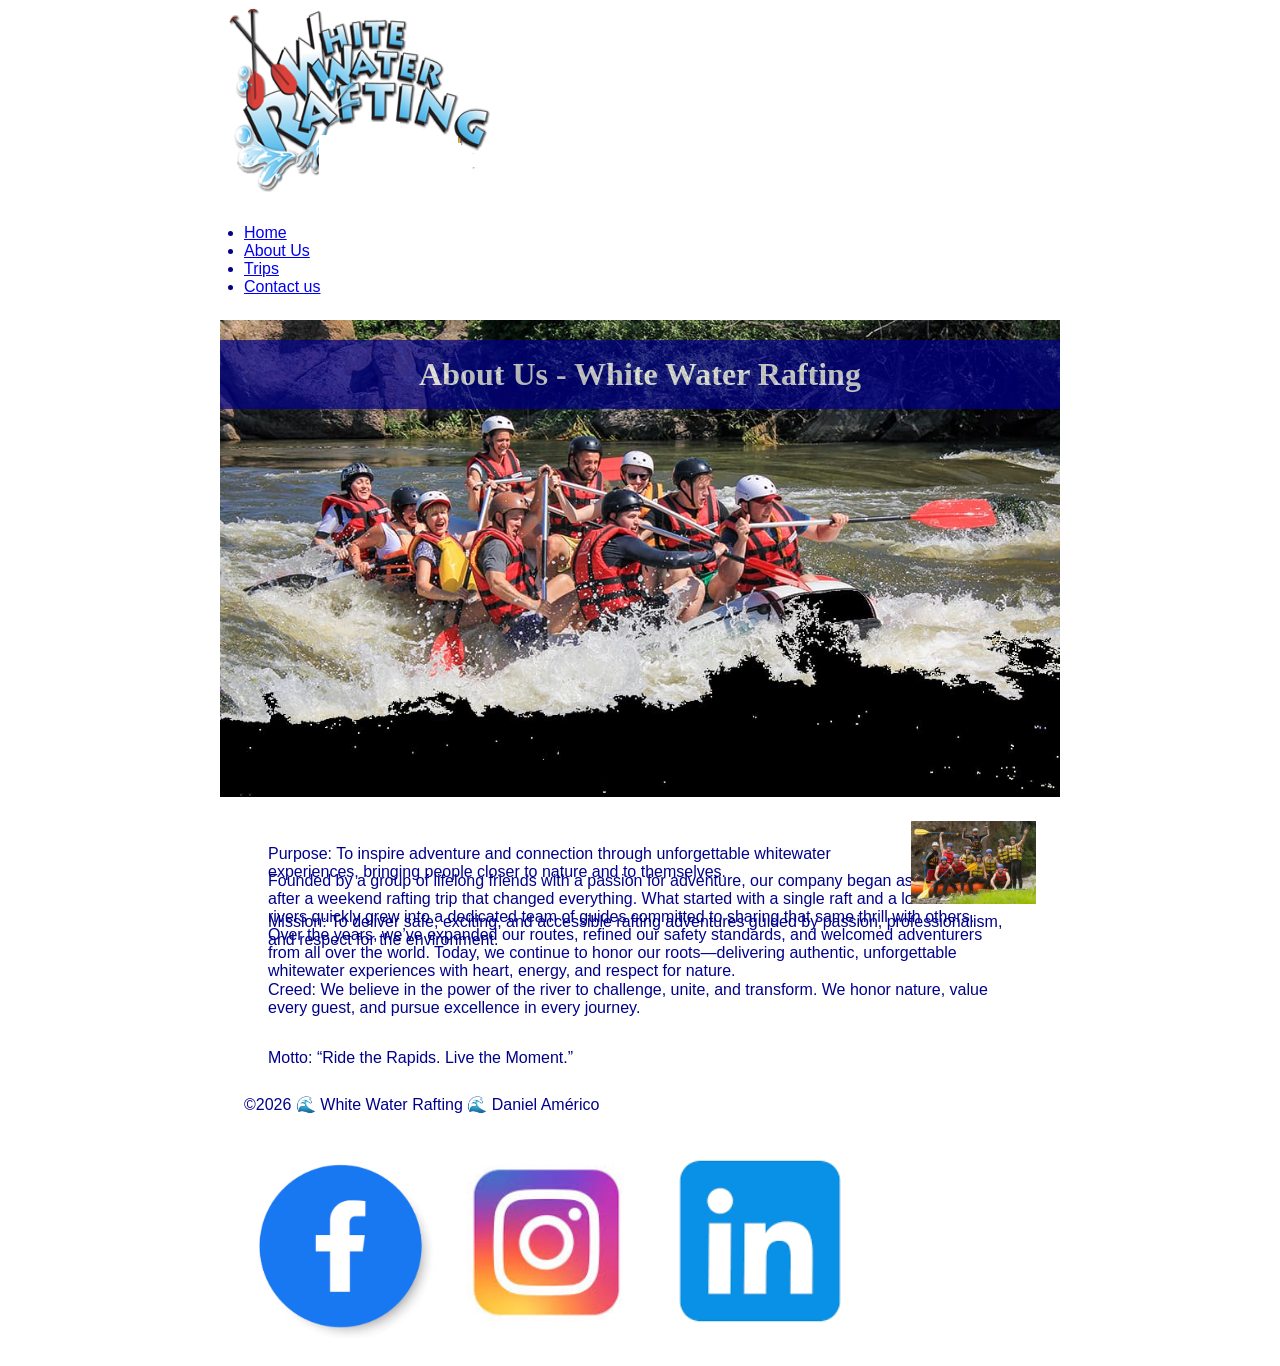
==== wwr/about.html @ 47c006cb "finish week 3 last assigment" ====
<!DOCTYPE html>
<html lang="en">

<head>
    <meta charset="UTF-8">
    <meta name="viewport" content="width=device-width, initial-scale=1.0">
    <title>About Us</title>
    <meta name="description" content="Experience the thrill of whitewater rafting like never before.
Navigate powerful rapids surrounded by breathtaking natural landscapes.
Perfect for adventurers of all levels, from beginners to experts.
Our professional guides ensure safety, excitement, and unforgettable memories.
Get ready to paddle, splash, and conquer the wild waters with us.">
    <meta name="author" content="Daniel Américo">
    <link rel="stylesheet" href="styles/rafting.css">
</head>

<body>
    <header>
        <img src="images/logo.png" alt="rafting logo">
        <nav>
            <ul><!--using ul and li leaves the header as a list one under other-->
                <li><a href="index.html">Home</a></li>
                <li><a href="about.html">About Us</a></li>
                <li><a href="trips.html">Trips</a></li>
                <li><a href="contact.html">Contact us</a></li>
            </ul>
        </nav>
    </header>
    <main>
        <div class="hero">
            <img src="images/rafting-logo-hero.jpg" alt="Rafting background">
            <h1> About Us - White Water Rafting</h1>
            <article>
                <img src="images/happy-client.jpg" alt="Happy client rafting" width="200">
                <p>Purpose:
                    To inspire adventure and connection through unforgettable whitewater
                    experiences, bringing people
                    closer to nature and to themselves.</p>
                <p>Mission:
                    To deliver safe, exciting, and accessible rafting adventures guided by passion,
                    professionalism, and
                    respect for the environment.</p>
                <p>Creed:
                    We believe in the power of the river to challenge, unite, and transform. We
                    honor nature, value
                    every guest, and pursue excellence in every journey.</p>
                <p>Motto:
                    “Ride the Rapids. Live the Moment.”</p>
            </article>
        </div>

        <section>
            <h2>History</h2>
            <p>Founded by a group of lifelong friends with a passion for adventure, our company
                began as a simple
                idea after a weekend rafting trip that changed everything. What started with a
                single raft and a
                love for wild rivers quickly grew into a dedicated team of guides committed to
                sharing that same
                thrill with others. Over the years, we’ve expanded our routes, refined our safety
                standards, and
                welcomed adventurers from all over the world. Today, we continue to honor our
                roots—delivering
                authentic, unforgettable whitewater experiences with heart, energy, and respect for
                nature.</p>
        </section>
        <section>
            <h2>Adventure Awaits You!</h2>
        </section>
    </main>
    <footer>
        <p>©️2026 🌊 White Water Rafting 🌊 Daniel Américo </p>
        <nav class="socialmedia">
            <a href="https://www.facebook.com/daniel.americo.359">
                <img src="images/facebook-logo.png" alt="facebook Logo" width="200">
            </a>
            <a href="https://www.instagram.com/d_.americo/">
                <img src="images/instagram-logo.png" alt="Instagram Logo" width="200">
            </a>
            <a href="https://www.linkedin.com/in/daniel-am%C3%A9rico-a589a31b2/" width="200">
                <img src="images/linkdin-logo.png" alt="Linkdin Logo">
            </a>
        </nav>
    </footer>
</body>

</html>
---- wwr/styles/rafting.css ----
:root {
    --primary-color: white;
    --secondary-color: lightblue;
    --accent1-color: darkblue;
    --accent2-color: yellow;
    --heading-font: "Times New Roman", "Georgia", serif;
    --body-font: Arial, Helvetica, sans-serif;
}

* {
    margin: 0;
    padding: 0;
    box-sizing: border-box;
}

body {
    font-family: var(--body-font);
    color: var(--accent1-color);
}

header,
main,
footer {
    width: 840px;
    margin: 0 auto;
}

h1,
h2 {
    font-family: var(--heading-font);
    color: var(--primary-color);
}

nav,
p,
section,
article {
    margin: 16px;
    padding: 8px;
}

.socialmedia a {
    text-decoration: none;
}

/* classes */

.hero {
    position: relative;
}

.hero img {
    display: block;
    width: 100%;
    height: auto;
}

/* o . vai direto em uma classe que queremos ou em algum atributo especifico, nesse caso a foto */

h1 {
    position: absolute;
    top: 20px;
    width: 100%;
    padding: 16px;
    text-align: center;
    opacity: 0.7;
    background-color: var(--accent1-color);
    color: #fff;
}

article {
    position: absolute;
}

.hero article img {
    float: right;
    width: 125px;
}
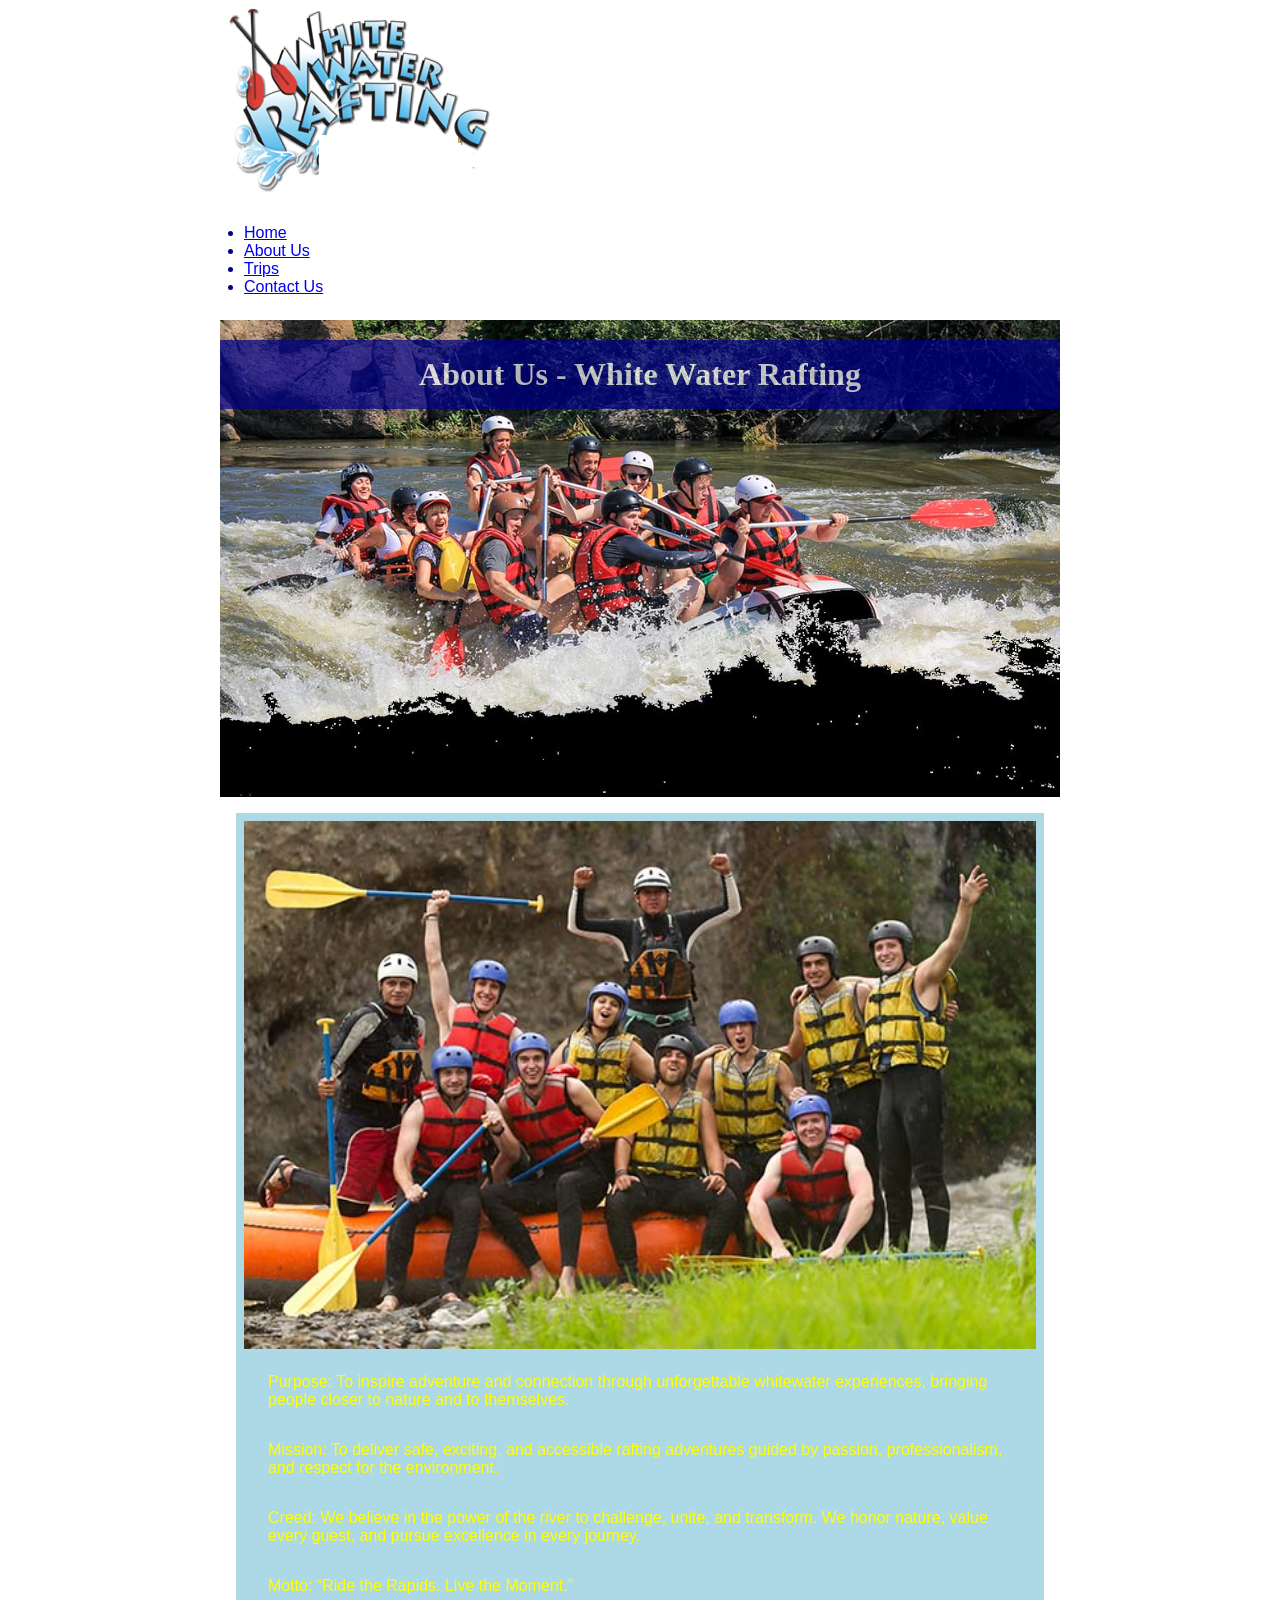
==== commit b88dfce2: "i redo something to fixe some problems" ====
--- a/wwr/about.html
+++ b/wwr/about.html
@@ -5,11 +5,8 @@
     <meta charset="UTF-8">
     <meta name="viewport" content="width=device-width, initial-scale=1.0">
     <title>About Us</title>
-    <meta name="description" content="Experience the thrill of whitewater rafting like never before.
-Navigate powerful rapids surrounded by breathtaking natural landscapes.
-Perfect for adventurers of all levels, from beginners to experts.
-Our professional guides ensure safety, excitement, and unforgettable memories.
-Get ready to paddle, splash, and conquer the wild waters with us.">
+    <meta name="description"
+      content="Experience thrilling whitewater rafting through stunning landscapes. Safe, guided adventures for all levels—paddle, splash, and conquer the rapids.">
     <meta name="author" content="Daniel Américo">
     <link rel="stylesheet" href="styles/rafting.css">
 </head>
@@ -22,7 +19,7 @@
                 <li><a href="index.html">Home</a></li>
                 <li><a href="about.html">About Us</a></li>
                 <li><a href="trips.html">Trips</a></li>
-                <li><a href="contact.html">Contact us</a></li>
+                <li><a href="contact.html">Contact Us</a></li>
             </ul>
         </nav>
     </header>
--- a/wwr/styles/rafting.css
+++ b/wwr/styles/rafting.css
@@ -70,9 +70,11 @@
 
 article {
     position: absolute;
+    color: var(--accent2-color);
+    background-color: var(--secondary-color);
 }
 
-.hero article img {
+.article img {
     float: right;
     width: 125px;
 }
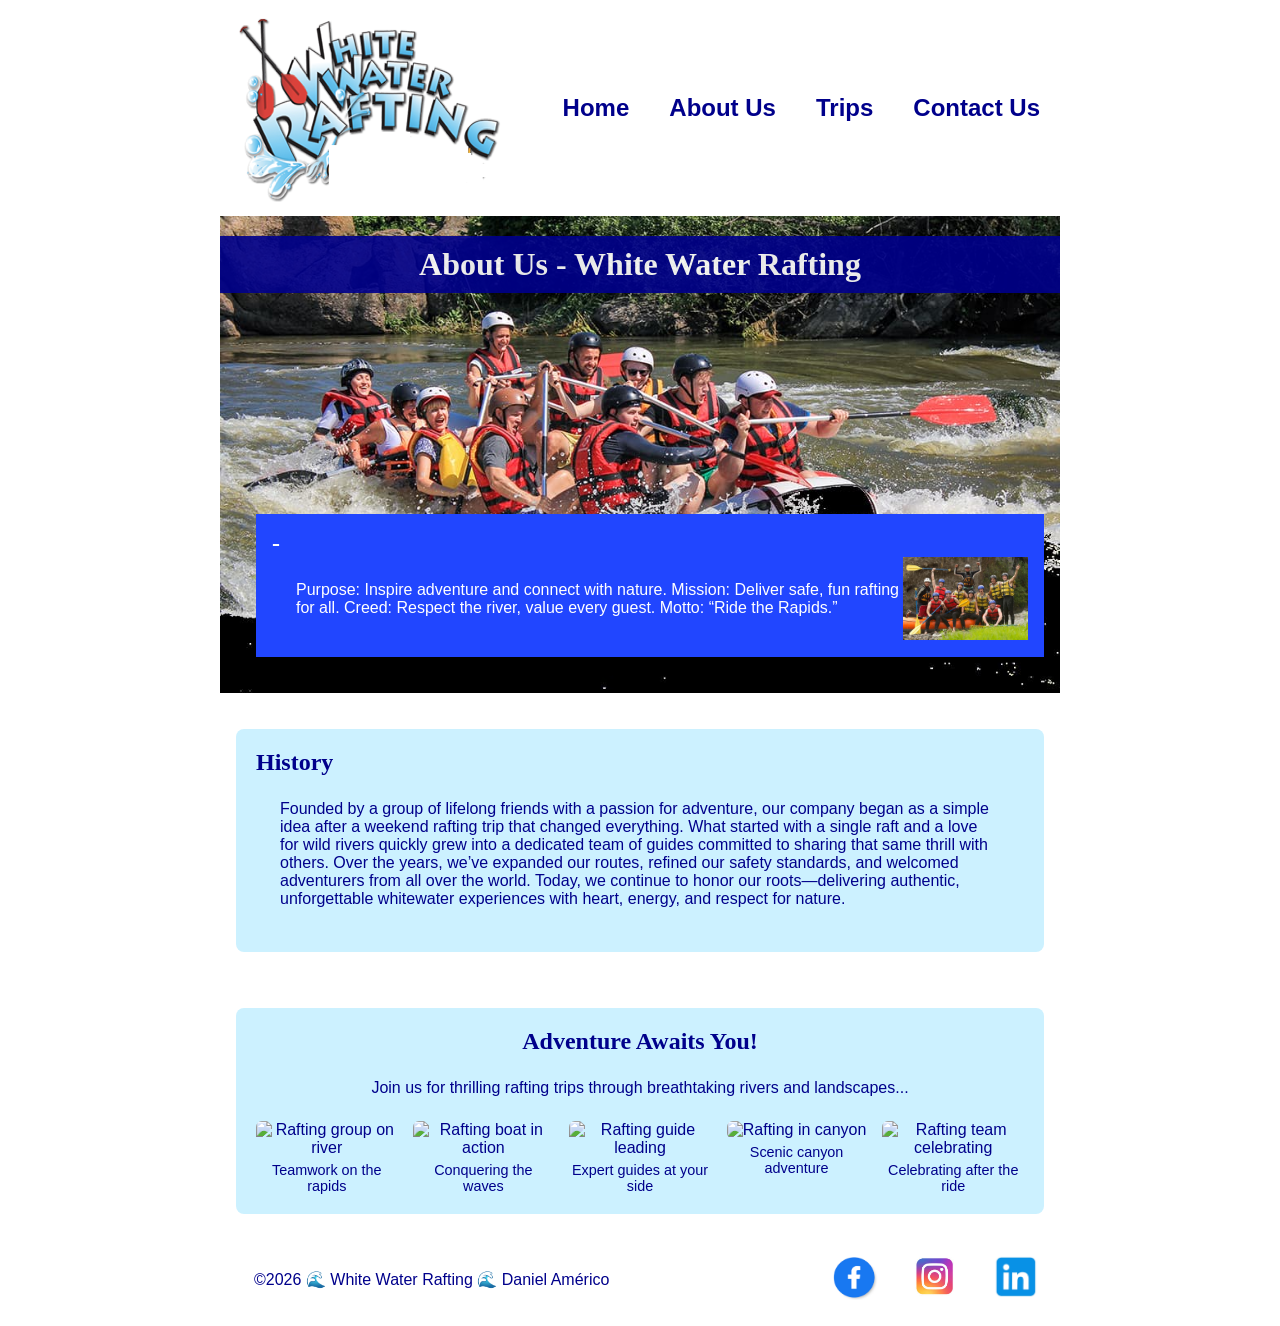
==== commit 0376688b: "make the colors type more standard" ====
--- a/wwr/about.html
+++ b/wwr/about.html
@@ -4,9 +4,9 @@
 <head>
     <meta charset="UTF-8">
     <meta name="viewport" content="width=device-width, initial-scale=1.0">
-    <title>About Us</title>
+    <title>About Us - White Water Rafting</title>
     <meta name="description"
-      content="Experience thrilling whitewater rafting through stunning landscapes. Safe, guided adventures for all levels—paddle, splash, and conquer the rapids.">
+      content="Discover White Water Rafting adventures. Safe, guided trips through stunning rivers for all skill levels.">
     <meta name="author" content="Daniel Américo">
     <link rel="stylesheet" href="styles/rafting.css">
 </head>
@@ -15,7 +15,8 @@
     <header>
         <img src="images/logo.png" alt="rafting logo">
         <nav>
-            <ul><!--using ul and li leaves the header as a list one under other-->
+            <ul>
+                <!--using ul and li leaves the header as a list one under other-->
                 <li><a href="index.html">Home</a></li>
                 <li><a href="about.html">About Us</a></li>
                 <li><a href="trips.html">Trips</a></li>
@@ -28,25 +29,16 @@
             <img src="images/rafting-logo-hero.jpg" alt="Rafting background">
             <h1> About Us - White Water Rafting</h1>
             <article>
+                <h2>-</h2>
                 <img src="images/happy-client.jpg" alt="Happy client rafting" width="200">
-                <p>Purpose:
-                    To inspire adventure and connection through unforgettable whitewater
-                    experiences, bringing people
-                    closer to nature and to themselves.</p>
-                <p>Mission:
-                    To deliver safe, exciting, and accessible rafting adventures guided by passion,
-                    professionalism, and
-                    respect for the environment.</p>
-                <p>Creed:
-                    We believe in the power of the river to challenge, unite, and transform. We
-                    honor nature, value
-                    every guest, and pursue excellence in every journey.</p>
-                <p>Motto:
-                    “Ride the Rapids. Live the Moment.”</p>
+                <p>Purpose: Inspire adventure and connect with nature.
+                    Mission: Deliver safe, fun rafting for all.
+                    Creed: Respect the river, value every guest.
+                    Motto: “Ride the Rapids.”</p>
             </article>
         </div>
 
-        <section>
+        <section class="history">
             <h2>History</h2>
             <p>Founded by a group of lifelong friends with a passion for adventure, our company
                 began as a simple
@@ -61,21 +53,56 @@
                 authentic, unforgettable whitewater experiences with heart, energy, and respect for
                 nature.</p>
         </section>
-        <section>
+        <section class="adventure">
             <h2>Adventure Awaits You!</h2>
+            <p>Join us for thrilling rafting trips through breathtaking rivers and landscapes...</p>
+
+            <div class="adventure-gallery">
+                <figure>
+                    <img
+                      src="https://byui-cse.github.io/wdd130-ww-course/resources/images/rafting65_600.jpg"
+                      alt="Rafting group on river">
+                    <figcaption>Teamwork on the rapids</figcaption>
+                </figure>
+                <figure>
+                    <img
+                      src="https://byui-cse.github.io/wdd130-ww-course/resources/images/rafting47_600.jpg"
+                      alt="Rafting boat in action">
+                    <figcaption>Conquering the waves</figcaption>
+                </figure>
+                <figure>
+                    <img
+                      src="https://byui-cse.github.io/wdd130-ww-course/resources/images/rafting17_600.jpg"
+                      alt="Rafting guide leading">
+                    <figcaption>Expert guides at your side</figcaption>
+                </figure>
+                <figure>
+                    <img
+                      src="https://byui-cse.github.io/wdd130-ww-course/resources/images/rafting43_600.jpg"
+                      alt="Rafting in canyon">
+                    <figcaption>Scenic canyon adventure</figcaption>
+                </figure>
+                <figure>
+                    <img
+                      src="https://byui-cse.github.io/wdd130-ww-course/resources/images/rafting56_600.jpg"
+                      alt="Rafting team celebrating">
+                    <figcaption>Celebrating after the ride</figcaption>
+                </figure>
+            </div>
         </section>
+
     </main>
     <footer>
         <p>©️2026 🌊 White Water Rafting 🌊 Daniel Américo </p>
         <nav class="socialmedia">
             <a href="https://www.facebook.com/daniel.americo.359">
-                <img src="images/facebook-logo.png" alt="facebook Logo" width="200">
+                <img src="images/facebook-logo.png" alt="facebook Logo" width="50">
             </a>
             <a href="https://www.instagram.com/d_.americo/">
-                <img src="images/instagram-logo.png" alt="Instagram Logo" width="200">
+                <img src="images/instagram-logo.png" alt="Instagram Logo" width="50">
             </a>
-            <a href="https://www.linkedin.com/in/daniel-am%C3%A9rico-a589a31b2/" width="200">
-                <img src="images/linkdin-logo.png" alt="Linkdin Logo">
+            <a href="https://www.linkedin.com/in/daniel-am%C3%A9rico-a589a31b2/">
+                <img src="images/linkdin-logo.png" alt="Linkdin Logo" width="50">
             </a>
         </nav>
     </footer>
--- a/wwr/styles/rafting.css
+++ b/wwr/styles/rafting.css
@@ -1,8 +1,8 @@
 :root {
-    --primary-color: white;
-    --secondary-color: lightblue;
-    --accent1-color: darkblue;
-    --accent2-color: yellow;
+    --primary-color: rgb(255 255 255);
+    --secondary-color: rgb(33 70 255);
+    --accent1-color: rgb(0 0 139);
+    --accent2-color: rgb(255 255 255);
     --heading-font: "Times New Roman", "Georgia", serif;
     --body-font: Arial, Helvetica, sans-serif;
 }
@@ -16,6 +16,7 @@
 body {
     font-family: var(--body-font);
     color: var(--accent1-color);
+
 }
 
 header,
@@ -25,18 +26,58 @@
     margin: 0 auto;
 }
 
+main {
+    display: grid;
+    gap: 20px;
+}
+
+header {
+    display: grid;
+    grid-template-columns: 150px 1fr;
+    /* primeira coluna fixa para logo, segunda flexível para nav */
+    align-items: center;
+    padding: 10px;
+
+}
+
 h1,
 h2 {
     font-family: var(--heading-font);
     color: var(--primary-color);
+
 }
 
-nav,
 p,
 section,
 article {
     margin: 16px;
     padding: 8px;
+}
+
+nav ul {
+    display: flex;
+    justify-content: flex-end;
+    /* joga os itens para a direita*/
+    gap: 20px;
+    /* espaço entre os links*/
+    list-style: none;
+}
+
+nav a {
+    display: block;
+    /* isso serve para cada item virar uma caixinha clicavel*/
+    padding: 10px;
+    text-decoration: none;
+    /* isso vai remover o sublinhado que geralmente fica padrão quando colocamos links*/
+    color: var(--accent1-color);
+    font-size: 1.5rem;
+    font-weight: 900;
+    list-style: none;
+}
+
+nav a:hover {
+    background-color: var(--secondary-color);
+    color: var(--accent2-color);
 }
 
 .socialmedia a {
@@ -49,32 +90,102 @@
     position: relative;
 }
 
+.hero h1 {
+    position: absolute;
+    top: 20px;
+    width: 100%;
+    text-align: center;
+    background-color: var(--accent1-color);
+    color: var(--primary-color);
+    padding: 10px;
+    opacity: 0.9;
+}
+
 .hero img {
     display: block;
     width: 100%;
     height: auto;
 }
 
+.hero article {
+    position: absolute;
+    bottom: 20px;
+    left: 20px;
+    background-color: var(--secondary-color);
+    color: var(--accent2-color);
+    padding: 1rem;
+}
+
 /* o . vai direto em uma classe que queremos ou em algum atributo especifico, nesse caso a foto */
 
-h1 {
-    position: absolute;
-    top: 20px;
-    width: 100%;
-    padding: 16px;
-    text-align: center;
-    opacity: 0.7;
-    background-color: var(--accent1-color);
-    color: #fff;
+.hero article img {
+    float: right;
+    width: 125px;
+
 }
 
-article {
-    position: absolute;
-    color: var(--accent2-color);
-    background-color: var(--secondary-color);
+.history,
+.adventure {
+    background-color: rgb(204, 241, 255);
+    padding: 20px;
+    margin-bottom: 20px;
+    border-radius: 8px;
+    /* aqui serve para deixar os cantos arredondados*/
 }
 
-.article img {
-    float: right;
-    width: 125px;
+.history h2,
+.adventure h2 {
+    color: var(--accent1-color);
+    margin-bottom: 10px;
+}
+
+footer {
+    display: flex;
+    justify-content: space-between;
+    /* texto à esquerda, ícones à direita */
+    align-items: center;
+    padding: 10px;
+    background-color: var(--primary-color);
+    color: var(--accent1-color);
+}
+
+.socialmedia {
+    display: flex;
+    gap: 10px;
+}
+
+.adventure {
+    background-color: rgb(204, 241, 255);
+    padding: 20px;
+    margin-bottom: 20px;
+    border-radius: 8px;
+    text-align: center;
+    /* centraliza título e parágrafo */
+}
+
+.adventure-gallery {
+    display: grid;
+    grid-template-columns: repeat(5, 1fr);
+    /* sempre 5 imagens em linha */
+    gap: 15px;
+    margin-top: 15px;
+}
+
+.adventure-gallery figure {
+    text-align: center;
+}
+
+.adventure-gallery img {
+    width: 100%;
+    height: 120px;
+    /* altura fixa */
+    object-fit: cover;
+    /* corta proporcionalmente */
+    border-radius: 6px;
+}
+
+.adventure-gallery figcaption {
+    font-size: 0.9rem;
+    margin-top: 5px;
+    color: var(--accent1-color);
 }
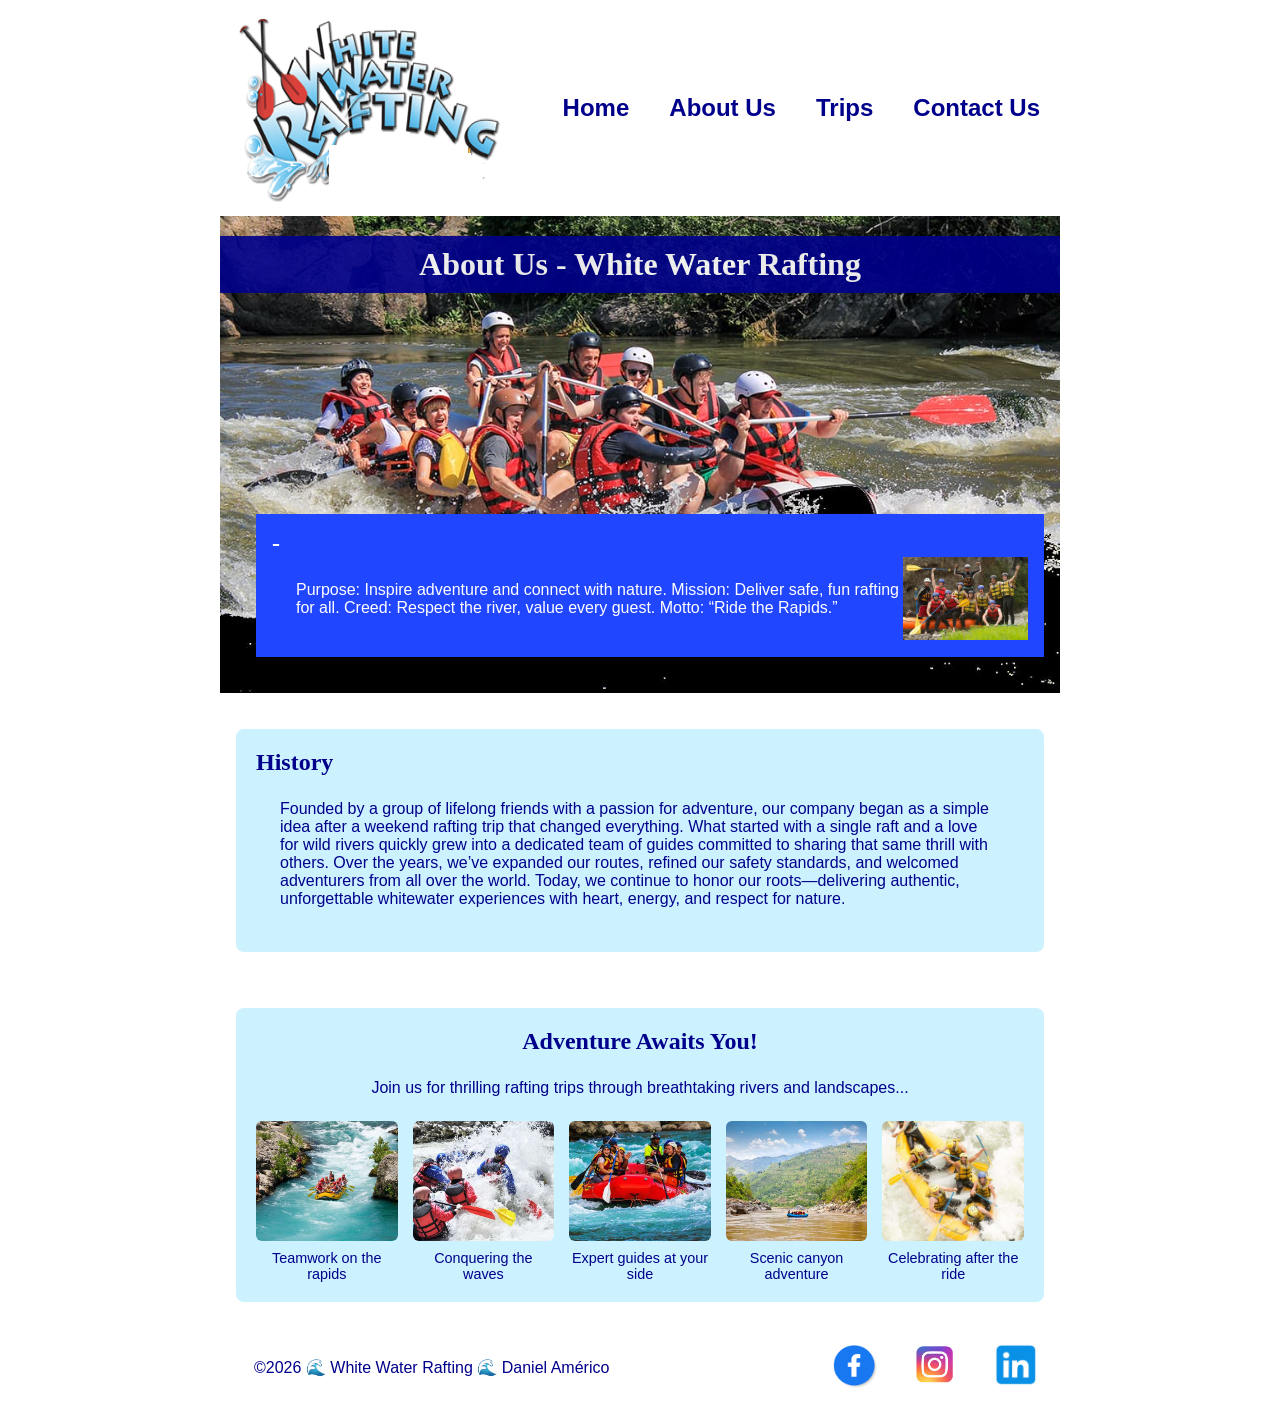
==== commit 1dee5f76: "i rename photos names to be more descriptive" ====
--- a/wwr/about.html
+++ b/wwr/about.html
@@ -59,33 +59,23 @@
 
             <div class="adventure-gallery">
                 <figure>
-                    <img
-                      src="https://byui-cse.github.io/wdd130-ww-course/resources/images/rafting65_600.jpg"
-                      alt="Rafting group on river">
+                    <img src="images/1-rafting-team.jpg" alt="Rafting group on river">
                     <figcaption>Teamwork on the rapids</figcaption>
                 </figure>
                 <figure>
-                    <img
-                      src="https://byui-cse.github.io/wdd130-ww-course/resources/images/rafting47_600.jpg"
-                      alt="Rafting boat in action">
+                    <img src="images/2-rafting-adventure.jpg" alt="Rafting boat in action">
                     <figcaption>Conquering the waves</figcaption>
                 </figure>
                 <figure>
-                    <img
-                      src="https://byui-cse.github.io/wdd130-ww-course/resources/images/rafting17_600.jpg"
-                      alt="Rafting guide leading">
+                    <img src="images/3-enjoy-rafting.jpg" alt="Rafting guide leading">
                     <figcaption>Expert guides at your side</figcaption>
                 </figure>
                 <figure>
-                    <img
-                      src="https://byui-cse.github.io/wdd130-ww-course/resources/images/rafting43_600.jpg"
-                      alt="Rafting in canyon">
+                    <img src="images/4-rafting-picture.jpg" alt="Rafting in canyon">
                     <figcaption>Scenic canyon adventure</figcaption>
                 </figure>
                 <figure>
-                    <img
-                      src="https://byui-cse.github.io/wdd130-ww-course/resources/images/rafting56_600.jpg"
-                      alt="Rafting team celebrating">
+                    <img src="images/5-insane-rafting-picture.jpg" alt="Rafting team celebrating">
                     <figcaption>Celebrating after the ride</figcaption>
                 </figure>
             </div>
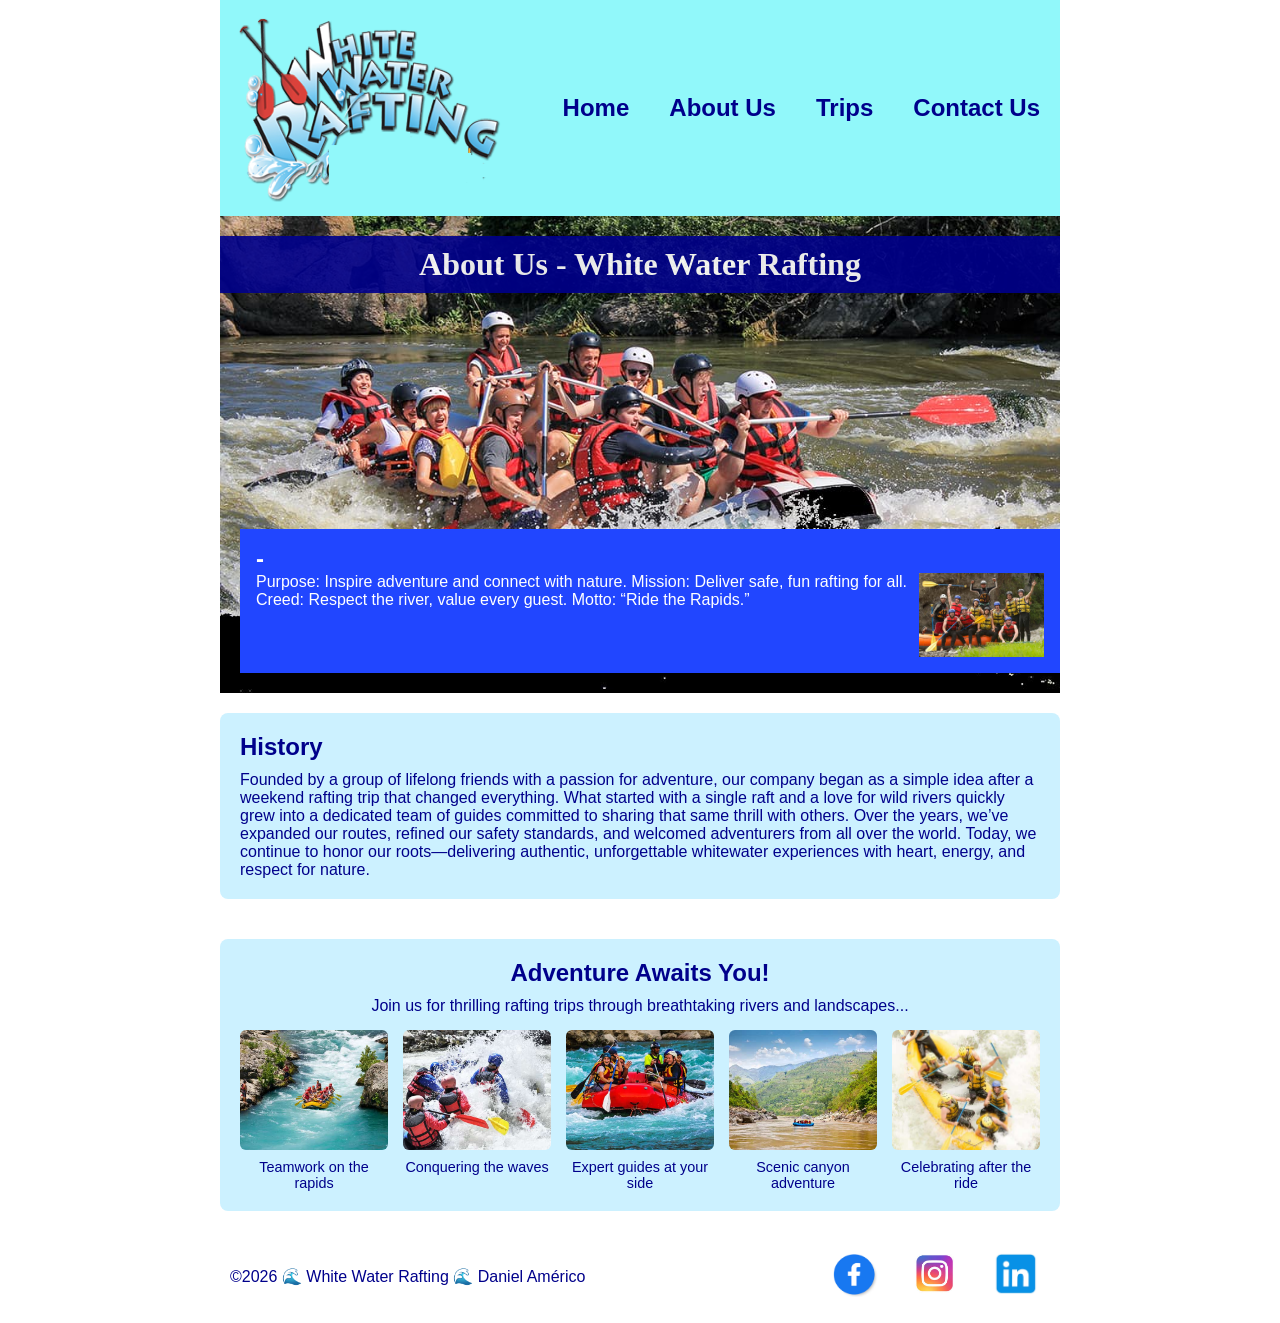
==== commit 963c0f5e: "make some extra changes, and fixed some problems that i saw in page audit tool" ====
--- a/wwr/about.html
+++ b/wwr/about.html
@@ -13,7 +13,7 @@
 
 <body>
     <header>
-        <img src="images/logo.png" alt="rafting logo">
+        <img src="images/logo.png" alt="rafting logo.">
         <nav>
             <ul>
                 <!--using ul and li leaves the header as a list one under other-->
--- a/wwr/styles/rafting.css
+++ b/wwr/styles/rafting.css
@@ -1,22 +1,27 @@
 :root {
-    --primary-color: rgb(255 255 255);
-    --secondary-color: rgb(33 70 255);
-    --accent1-color: rgb(0 0 139);
-    --accent2-color: rgb(255 255 255);
+    --primary-color: rgb(0, 0, 0);
+    --secondary-color: rgb(33, 70, 255);
+    --accent1-color: rgb(0, 0, 139);
+    --accent2-color: rgb(255, 255, 255);
     --heading-font: "Times New Roman", "Georgia", serif;
     --body-font: Arial, Helvetica, sans-serif;
 }
 
+/* 
+   Reset
+ */
 * {
     margin: 0;
     padding: 0;
     box-sizing: border-box;
 }
 
+/* 
+   Estrutura base
+ */
 body {
     font-family: var(--body-font);
     color: var(--accent1-color);
-
 }
 
 header,
@@ -31,48 +36,36 @@
     gap: 20px;
 }
 
+h1 {
+    font-family: var(--heading-font);
+    color: var(--primary-color);
+}
+
+/* 
+   Header & Navegação
+*/
 header {
     display: grid;
     grid-template-columns: 150px 1fr;
-    /* primeira coluna fixa para logo, segunda flexível para nav */
     align-items: center;
     padding: 10px;
-
-}
-
-h1,
-h2 {
-    font-family: var(--heading-font);
-    color: var(--primary-color);
-
-}
-
-p,
-section,
-article {
-    margin: 16px;
-    padding: 8px;
+    background-color: rgb(145, 248, 250);
 }
 
 nav ul {
     display: flex;
     justify-content: flex-end;
-    /* joga os itens para a direita*/
     gap: 20px;
-    /* espaço entre os links*/
     list-style: none;
 }
 
 nav a {
     display: block;
-    /* isso serve para cada item virar uma caixinha clicavel*/
     padding: 10px;
     text-decoration: none;
-    /* isso vai remover o sublinhado que geralmente fica padrão quando colocamos links*/
     color: var(--accent1-color);
     font-size: 1.5rem;
     font-weight: 900;
-    list-style: none;
 }
 
 nav a:hover {
@@ -80,12 +73,30 @@
     color: var(--accent2-color);
 }
 
+/* 
+   Footer
+ */
+footer {
+    display: flex;
+    justify-content: space-between;
+    align-items: center;
+    padding: 10px;
+    background-color: rgb(255, 255, 255);
+    color: var(--accent1-color);
+}
+
+.socialmedia {
+    display: flex;
+    gap: 10px;
+}
+
 .socialmedia a {
     text-decoration: none;
 }
 
-/* classes */
-
+/* 
+   Hero Section
+ */
 .hero {
     position: relative;
 }
@@ -96,7 +107,7 @@
     width: 100%;
     text-align: center;
     background-color: var(--accent1-color);
-    color: var(--primary-color);
+    color: var(--accent2-color);
     padding: 10px;
     opacity: 0.9;
 }
@@ -116,21 +127,20 @@
     padding: 1rem;
 }
 
-/* o . vai direto em uma classe que queremos ou em algum atributo especifico, nesse caso a foto */
-
 .hero article img {
     float: right;
     width: 125px;
-
-}
-
+}
+
+/* 
+   History & Adventure
+*/
 .history,
 .adventure {
     background-color: rgb(204, 241, 255);
     padding: 20px;
     margin-bottom: 20px;
     border-radius: 8px;
-    /* aqui serve para deixar os cantos arredondados*/
 }
 
 .history h2,
@@ -139,34 +149,13 @@
     margin-bottom: 10px;
 }
 
-footer {
-    display: flex;
-    justify-content: space-between;
-    /* texto à esquerda, ícones à direita */
-    align-items: center;
-    padding: 10px;
-    background-color: var(--primary-color);
-    color: var(--accent1-color);
-}
-
-.socialmedia {
-    display: flex;
-    gap: 10px;
-}
-
 .adventure {
-    background-color: rgb(204, 241, 255);
-    padding: 20px;
-    margin-bottom: 20px;
-    border-radius: 8px;
-    text-align: center;
-    /* centraliza título e parágrafo */
+    text-align: center;
 }
 
 .adventure-gallery {
     display: grid;
     grid-template-columns: repeat(5, 1fr);
-    /* sempre 5 imagens em linha */
     gap: 15px;
     margin-top: 15px;
 }
@@ -178,9 +167,7 @@
 .adventure-gallery img {
     width: 100%;
     height: 120px;
-    /* altura fixa */
     object-fit: cover;
-    /* corta proporcionalmente */
     border-radius: 6px;
 }
 
@@ -188,4 +175,162 @@
     font-size: 0.9rem;
     margin-top: 5px;
     color: var(--accent1-color);
+}
+
+/* 
+   Company Info
+ */
+.company-info {
+    text-align: center;
+    padding: 5px;
+
+}
+
+.company-info p {
+    padding: 5px;
+}
+
+/* 
+   Contact Area (Mapa + Form)
+ */
+.contact-area {
+    display: flex;
+    justify-content: space-between;
+    align-items: stretch;
+    gap: 2rem;
+    margin-top: 2rem;
+}
+
+.map,
+.contact-form {
+    flex: 1;
+    max-width: 500px;
+}
+
+.map iframe {
+    width: 100%;
+    height: 100%;
+    border-radius: 8px;
+}
+
+/* 
+   Contact Form
+ */
+.contact-form form {
+    display: flex;
+    flex-direction: column;
+    gap: 1rem;
+}
+
+.contact-form fieldset {
+    border: none;
+    padding: 0;
+    margin: 0;
+    display: flex;
+    flex-direction: column;
+    gap: 0.8rem;
+}
+
+.contact-form label {
+    display: inline-flex;
+    flex-direction: column;
+    font-weight: bold;
+    color: var(--accent1-color);
+}
+
+.contact-form input,
+.contact-form textarea,
+.contact-form button {
+    padding: 10px;
+    border: 1px solid rgb(176, 176, 176);
+    border-radius: 8px;
+    font-size: 1rem;
+    font-family: var(--body-font);
+}
+
+.contact-form textarea {
+    resize: vertical;
+    min-height: 120px;
+}
+
+.contact-form button {
+    background-color: var(--secondary-color);
+    color: var(--accent2-color);
+    font-weight: bold;
+    cursor: pointer;
+    transition: background-color 0.3s ease;
+
+}
+
+.contact-form button:hover {
+    background-color: var(--accent1-color);
+}
+
+/* 
+   Employees Section
+ */
+.employees {
+    margin-top: 2rem;
+    text-align: center;
+    background-color: rgb(104, 247, 255);
+    /* cor de fundo da caixa */
+    padding: 20px;
+    /* espaço interno */
+    border-radius: 10px;
+    /* cantos arredondados */
+    box-shadow: 0 4px 8px rgba(0, 0, 0, 0.2);
+    /* sombra leve */
+}
+
+.employees h2 {
+    margin-bottom: 1.5rem;
+    font-size: 1.8rem;
+    color: var(--accent1-color);
+}
+
+.employees-gallery {
+    display: flex;
+    justify-content: center;
+    gap: 2rem;
+    flex-wrap: wrap;
+    /* quebra linha em telas pequenas */
+}
+
+.employees-gallery figure {
+    text-align: center;
+    max-width: 220px;
+}
+
+.employees-gallery img {
+    width: 100%;
+    max-width: 180px;
+    height: 150px;
+    border-radius: 8px;
+    box-shadow: 0 4px 8px rgba(0, 0, 0, 0.2);
+}
+
+.employees-gallery figcaption {
+    margin-top: 0.5rem;
+    font-style: italic;
+    color: #333;
+}
+
+/*
+   Responsividade
+ */
+@media (max-width: 768px) {
+    .contact-area {
+        flex-direction: column;
+        align-items: center;
+    }
+
+    .map,
+    .contact-form {
+        max-width: 100%;
+    }
+
+    .employees-gallery {
+        flex-direction: column;
+        align-items: center;
+    }
 }
